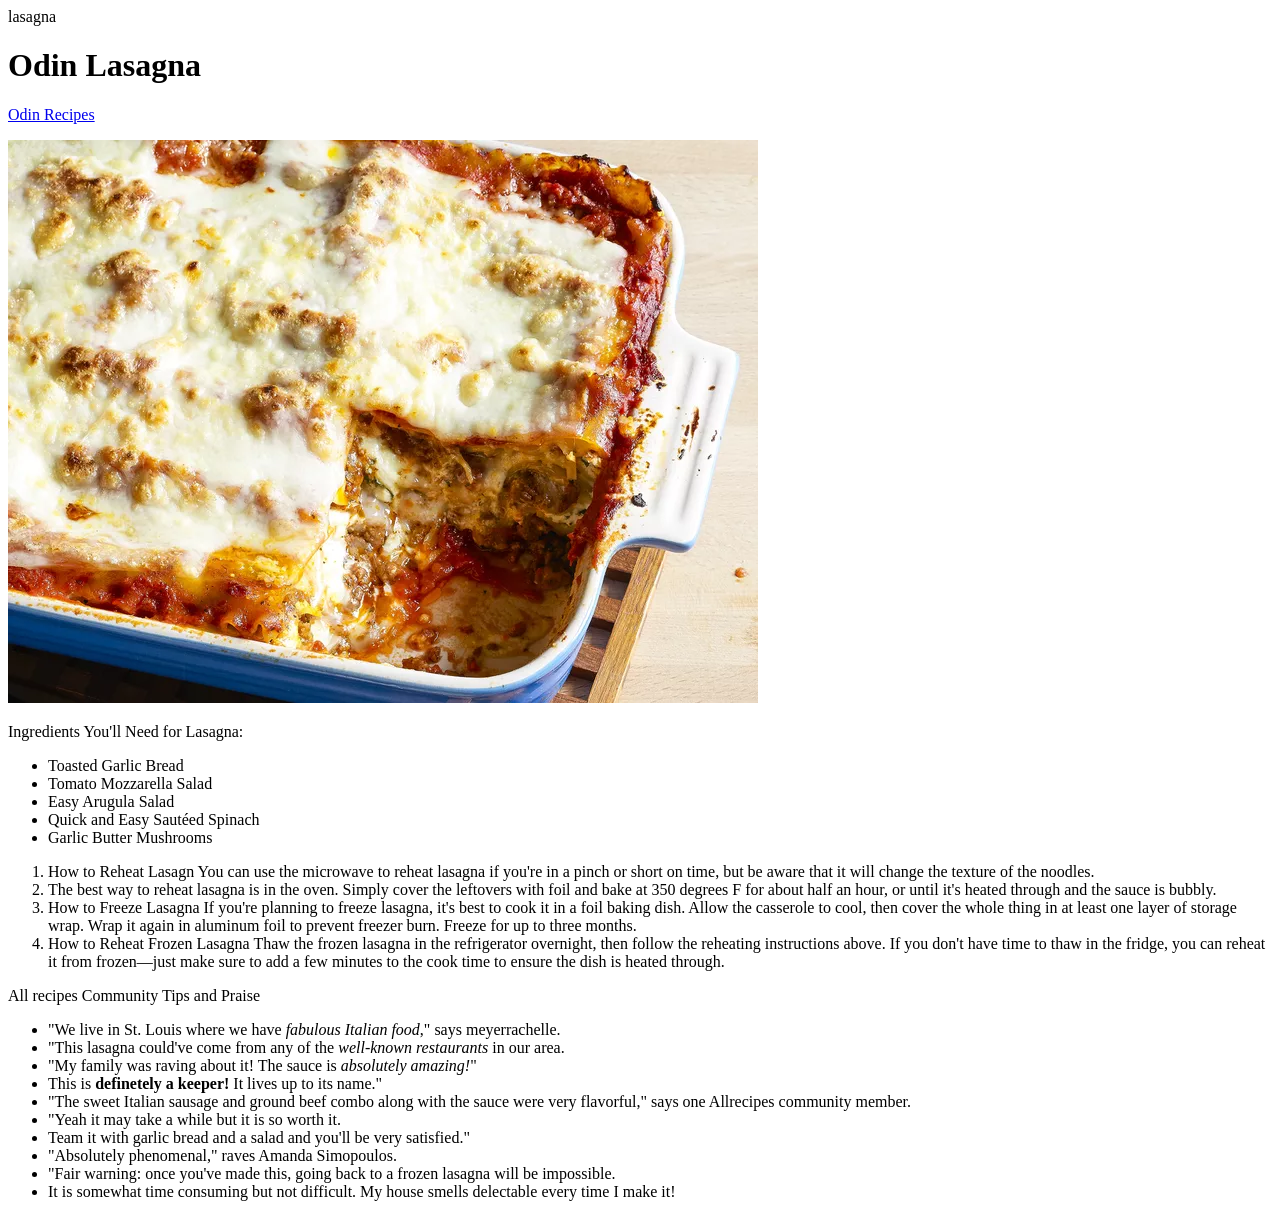
==== recipes/lasagna.html @ b41b3220 "will have images and recipes directories" ====
<!DOCTYPE html>

    <html lang="en">
        <head>
            <meta charset="UTF-8"
            <title>lasagna</title>
        </head>
        <body>
            <h1>Odin Lasagna</h1>
            <p><a href="../index.html">Odin Recipes</a></p>
            <img src="../images/lasagnaPic.jpg"/>
            
            <p>Ingredients You'll Need for Lasagna: </p>
            <ul>
            <li>Toasted Garlic Bread</li>
            <li>Tomato Mozzarella Salad</li>
            <li>Easy Arugula Salad</li>
            <li>Quick and Easy Sautéed Spinach</li>
            <li>Garlic Butter Mushrooms</li>
            </ul>
            <p>
            <ol>
            <li>How to Reheat Lasagn You can use the microwave to reheat lasagna if you're in a pinch or short on time, but be aware that it will change the texture of the noodles. </li>
            <li>The best way to reheat lasagna is in the oven. Simply cover the leftovers with foil and bake at 350 degrees F for about half an hour, or until it's heated through and the sauce is bubbly.</li>
            <li>How to Freeze Lasagna If you're planning to freeze lasagna, it's best to cook it in a foil baking dish. Allow the casserole to cool, then cover the whole thing in at least one layer of storage wrap. Wrap it again in aluminum foil to prevent freezer burn. Freeze for up to three months.</li>      
            <li>How to Reheat Frozen Lasagna Thaw the frozen lasagna in the refrigerator overnight, then follow the reheating instructions above. If you don't have time to thaw in the fridge, you can reheat it from frozen—just make sure to add a few minutes to the cook time to ensure the dish is heated through.</li></p>
            </ol>
            <p>All recipes Community Tips and Praise</p>
            <ul>
            <li>"We live in St. Louis where we have <em>fabulous Italian food</em>," says meyerrachelle.</li> 
            <li>"This lasagna could've come from any of the <em>well-known restaurants</em> in our area.</li> 
            <li>"My family was raving about it! The sauce is <em>absolutely amazing!</em>"</li> 
            <li>This is <strong>definetely a keeper!</strong> It lives up to its name."</li>
            <li>"The sweet Italian sausage and ground beef combo along with the sauce were very flavorful," says one Allrecipes community member. 
            <li>"Yeah it may take a while but it is so worth it.</li> 
            <li>Team it with garlic bread and a salad and you'll be very satisfied."</li>
            <li>"Absolutely phenomenal," raves Amanda Simopoulos.</li> 
            <li>"Fair warning: once you've made this, going back to a frozen lasagna will be impossible.</li> 
            <li>It is somewhat time consuming but not difficult. My house smells delectable every time I make it!</li>
            </ul>


        </body>
    </html>
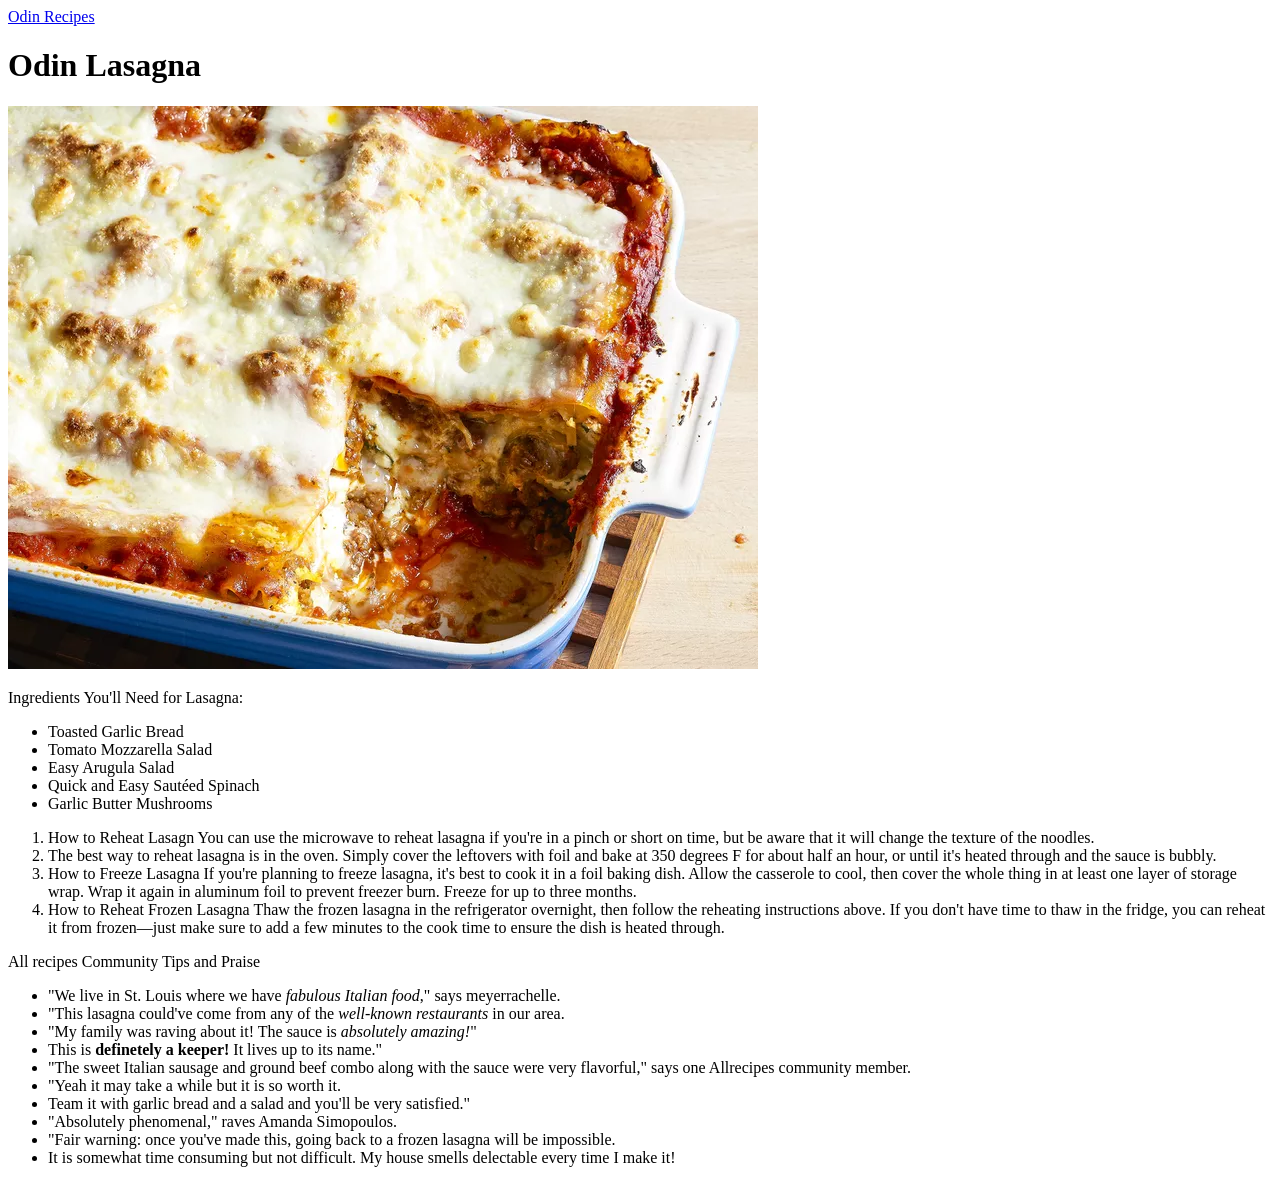
==== commit 66c68409: "View 3 different recipe pages from index.html" ====
--- a/recipes/lasagna.html
+++ b/recipes/lasagna.html
@@ -2,13 +2,15 @@
 
     <html lang="en">
         <head>
-            <meta charset="UTF-8"
+            <meta charset="UTF-8">
             <title>lasagna</title>
         </head>
+
         <body>
+            <a href="../index.html">Odin Recipes</a>
             <h1>Odin Lasagna</h1>
-            <p><a href="../index.html">Odin Recipes</a></p>
-            <img src="../images/lasagnaPic.jpg"/>
+                
+                <img src="../images/lasagnaPic.jpg"/>
             
             <p>Ingredients You'll Need for Lasagna: </p>
             <ul>
